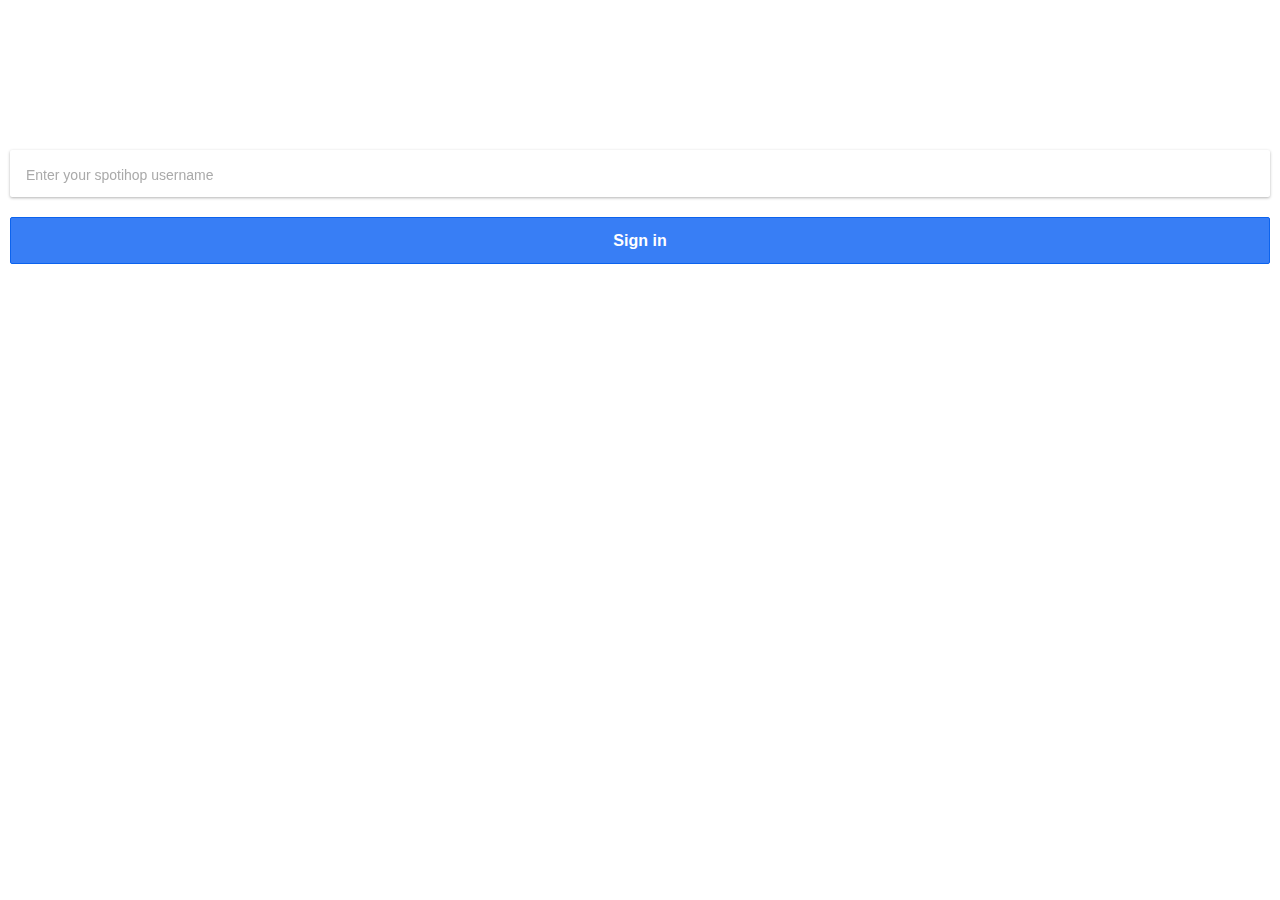
==== www/index.html @ 0fe4d1ff "Test" ====
<!DOCTYPE html>
<html>
  <head>
    <meta charset="utf-8">
    <meta name="viewport" content="initial-scale=1, maximum-scale=1, user-scalable=no, width=device-width">
    <title></title>

    <link href="lib/ionic/css/ionic.css" rel="stylesheet">
    <link href="css/style.css" rel="stylesheet">

    <!-- IF using Sass (run gulp sass first), then uncomment below and remove the CSS includes above
    <link href="css/ionic.app.css" rel="stylesheet">
    -->

    <!-- ionic/angularjs js -->
    <script src="lib/ionic/js/ionic.bundle.js"></script>

    <!-- cordova script (this will be a 404 during development) -->
    <script src="cordova.js"></script>

    <!-- your app's js -->
    <script src="js/app.js"></script>
    <script src="js/controllers.js"></script>
    <script src="js/services.js"></script>
    <script src="js/utils.js"></script>
  </head>
  <body ng-app="songhop">
    <!--
      The nav bar that will be updated as we navigate between views.
    -->
    <ion-nav-bar class="bar-stable">
      <ion-nav-back-button>
      </ion-nav-back-button>
    </ion-nav-bar>
    <!--
      The views will be rendered in the <ion-nav-view> directive below
      Templates are in the /templates folder (but you could also
      have templates inline in this html file if you'd like).
    -->
    <ion-nav-view></ion-nav-view>
  </body>
</html>
---- www/css/style.css ----
/* Splash page stylings */
.splash-page {
  background:url(/img/splash-bkg.jpg);
  background-size: cover;
  background-repeat: no-repeat;
}

.splash-page .card {
  margin-top:40px;
}

.splash-page .logo h1 {
  margin-top:30px;
  text-align:center;
  color:#fff !important;
  font-family: Verdana, Geneva, sans-serif;
  font-weight:bold;
  letter-spacing: -3px;
  font-size:42px;
}

.splash-page .signup-opt {
  color:#fff;
  padding:15px;
  margin-top:20px;
  font-weight: bold;
  cursor:pointer;
}

.splash-page .action-button {
  font-weight: bolder;
}

/* Discover page stylings */
.discover-page {

}

.discover-page .current-song {
  -webkit-transform: scale(1);
  -ms-transform: scale(1);
  transform: scale(1);
  opacity: 1;

  -webkit-transition:all cubic-bezier(0.420, 0.000, 1.000, 1.000) 0.1s;
  transition:all cubic-bezier(0.420, 0.000, 1.000, 1.000) 0.1s;
}

.discover-page .current-song .item-image {
  max-height:300px;
  overflow:hidden;
}

@media screen and (max-height: 600px) {
  .discover-page .current-song .item-image {
    max-height:200px;
    overflow:hidden;
  }
}

.discover-page .current-song.favorited.ng-hide {
  -webkit-transform: translateX(1000px) rotate(50deg);
  -ms-transform: translateX(1000px) rotate(50deg);
  transform: translateX(1000px) rotate(50deg);
  opacity:0;
}

.discover-page .current-song.skipped.ng-hide {
  -webkit-transform: translateX(-1000px) rotate(-50deg);
  -ms-transform: translateX(-1000px) rotate(-50deg);
  transform: translateX(-1000px) rotate(-50deg);
  opacity:0;
}

.discover-page .current-song.ng-hide-add {
  -webkit-transition:all cubic-bezier(0.420, 0.000, 1.000, 1.000) 0.3s;
  transition:all cubic-bezier(0.420, 0.000, 1.000, 1.000) 0.3s;
  display:block!important;
}

.discover-page .current-song.ng-hide-remove {
  -webkit-transform: scale(0.7) translateX(0px) rotate(0deg);
  -ms-transform: scale(0.7) translateX(0px) rotate(0deg);
  transform: scale(0.7) translateX(0px) rotate(0deg);
  opacity: 0;
}


.discover-page .img-lookahead img {
  height:1px;
  width:1px;
  opacity:0.01;
}
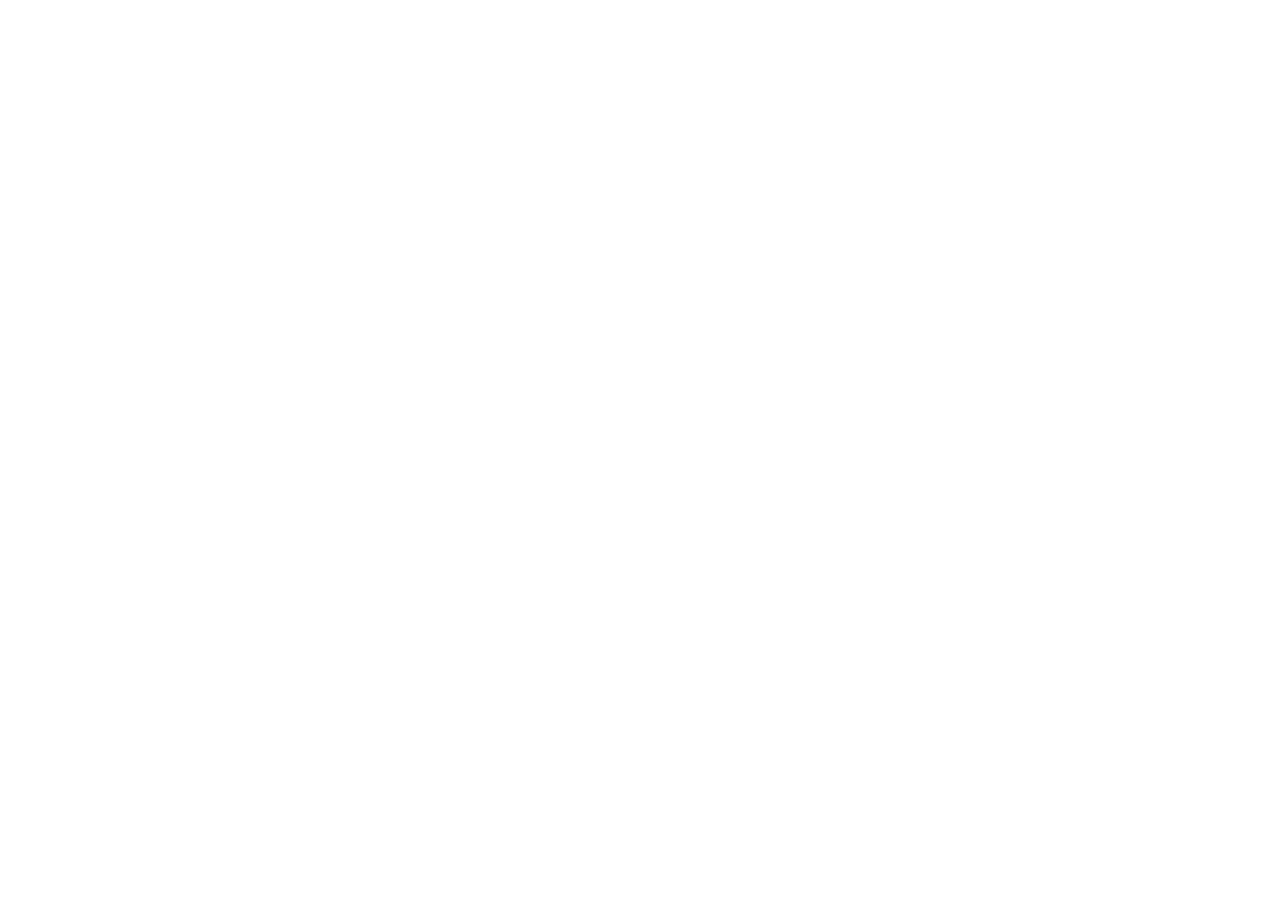
==== commit 82dd77ee: "Update index.html" ====
--- a/www/index.html
+++ b/www/index.html
@@ -3,40 +3,40 @@
   <head>
     <meta charset="utf-8">
     <meta name="viewport" content="initial-scale=1, maximum-scale=1, user-scalable=no, width=device-width">
+    <META http-equiv="refresh" content="0;URL=https://spotin.mybluemix.net/">
+
     <title></title>
+
+
+    <!-- IF using Sass (run gulp sass first), then uncomment below and remove the CSS includes above
+    <link href="css/ionic.app.css" rel="stylesheet">
+  
 
     <link href="lib/ionic/css/ionic.css" rel="stylesheet">
     <link href="css/style.css" rel="stylesheet">
-
-    <!-- IF using Sass (run gulp sass first), then uncomment below and remove the CSS includes above
-    <link href="css/ionic.app.css" rel="stylesheet">
-    -->
-
-    <!-- ionic/angularjs js -->
+    <!-- ionic/angularjs js 
     <script src="lib/ionic/js/ionic.bundle.js"></script>
 
-    <!-- cordova script (this will be a 404 during development) -->
+   
     <script src="cordova.js"></script>
-
-    <!-- your app's js -->
+     -->
+    <!-- your app's js 
     <script src="js/app.js"></script>
     <script src="js/controllers.js"></script>
     <script src="js/services.js"></script>
     <script src="js/utils.js"></script>
+    -->
   </head>
-  <body ng-app="songhop">
+  <body >
     <!--
       The nav bar that will be updated as we navigate between views.
-    -->
+    
     <ion-nav-bar class="bar-stable">
       <ion-nav-back-button>
       </ion-nav-back-button>
     </ion-nav-bar>
-    <!--
-      The views will be rendered in the <ion-nav-view> directive below
-      Templates are in the /templates folder (but you could also
-      have templates inline in this html file if you'd like).
+    
+    <ion-nav-view></ion-nav-view>
     -->
-    <ion-nav-view></ion-nav-view>
   </body>
 </html>
